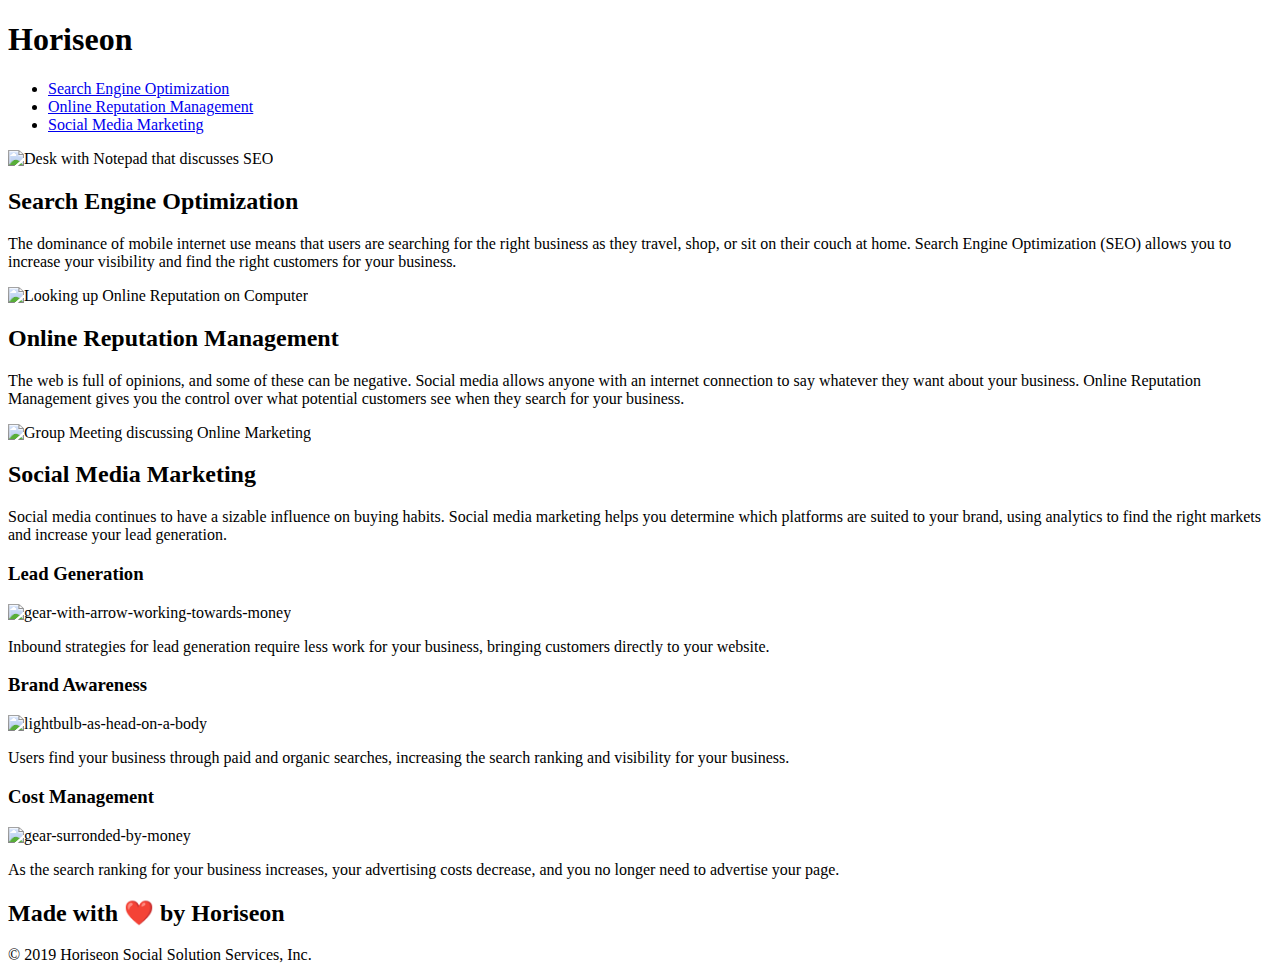
==== index.html @ b65f660c "adding html file" ====
<!DOCTYPE html>
<html lang="en-us">

<head>
    <meta charset="UTF-8" />
    <link rel="stylesheet" href="./develop/assets/css/style.css">
    <title>Horiseon</title>
</head>

<body>
    <Header>
        <h1>Hori<span class="seo">seo</span>n</h1>
        <nav>
            <ul>
                <li>
                    <a href="#search-engine-optimization">Search Engine Optimization</a>
                </li>
                <li>
                    <a href="#online-reputation-management">Online Reputation Management</a>
                </li>
                <li>
                    <a href="#social-media-marketing">Social Media Marketing</a>
                </li>
            </ul>
        </nav>
    </Header>

    <div class="hero" alt="four team members discussing strategies"></div>
   
    <Main>     
        <section id="search-engine-optimization" class="businesses">
            <img src="./develop/assets/images/search-engine-optimization.jpg" alt="Desk with Notepad that discusses SEO" class="float-left">
            <h2>Search Engine Optimization</h2>
            <p>
                The dominance of mobile internet use means that users are searching for the right business as they travel, shop, or sit on their couch at home. Search Engine Optimization (SEO) allows you to increase your visibility and find the right customers for your business.
            </p>
        </section>        
        <section id="online-reputation-management" class="businesses">
            <img src="./Develop/assets/images/online-reputation-management.jpg" alt="Looking up Online Reputation on Computer" class="float-right">
            <h2>Online Reputation Management</h2>
            <p>
                The web is full of opinions, and some of these can be negative. Social media allows anyone with an internet connection to say whatever they want about your business. Online Reputation Management gives you the control over what potential customers see when they search for your business.
            </p>
        </section>    
        <section id="social-media-marketing" class="businesses">
            <img src="./develop/assets/images/social-media-marketing.jpg" alt="Group Meeting discussing Online Marketing" class="float-left">
            <h2>Social Media Marketing</h2>
            <p>
                Social media continues to have a sizable influence on buying habits. Social media marketing helps you determine which platforms are suited to your brand, using analytics to find the right markets and increase your lead generation.
            </p>
        </section>
    </Main>

    <aside class="aside">
        <div id="lead-generation" class="benefits">
            <h3>Lead Generation</h3>
            <img src="./develop/assets/images/lead-generation.png" alt="gear-with-arrow-working-towards-money" />
            <p>
                Inbound strategies for lead generation require less work for your business, bringing customers directly to your website.
            </p>
        </div>
        <div id="brand-awareness" class="benefits">
            <h3>Brand Awareness</h3>
            <img src="./develop/assets/images/brand-awareness.png" alt="lightbulb-as-head-on-a-body" />
            <p>
                Users find your business through paid and organic searches, increasing the search ranking and visibility for your business.
            </p>
        </div>
        <div id="cost-management" class="benefits">
            <h3>Cost Management</h3>
            <img src="./develop/assets/images/cost-management.png" alt="gear-surronded-by-money" />
            <p>
                As the search ranking for your business increases, your advertising costs decrease, and you no longer need to advertise your page.
            </p>
        </div>
    </aside>
    
    <footer>
        <h2>Made with ❤️️ by Horiseon</h2>
        <p>
            &copy; 2019 Horiseon Social Solution Services, Inc.
        </p>
    </footer>
</body>

</html>
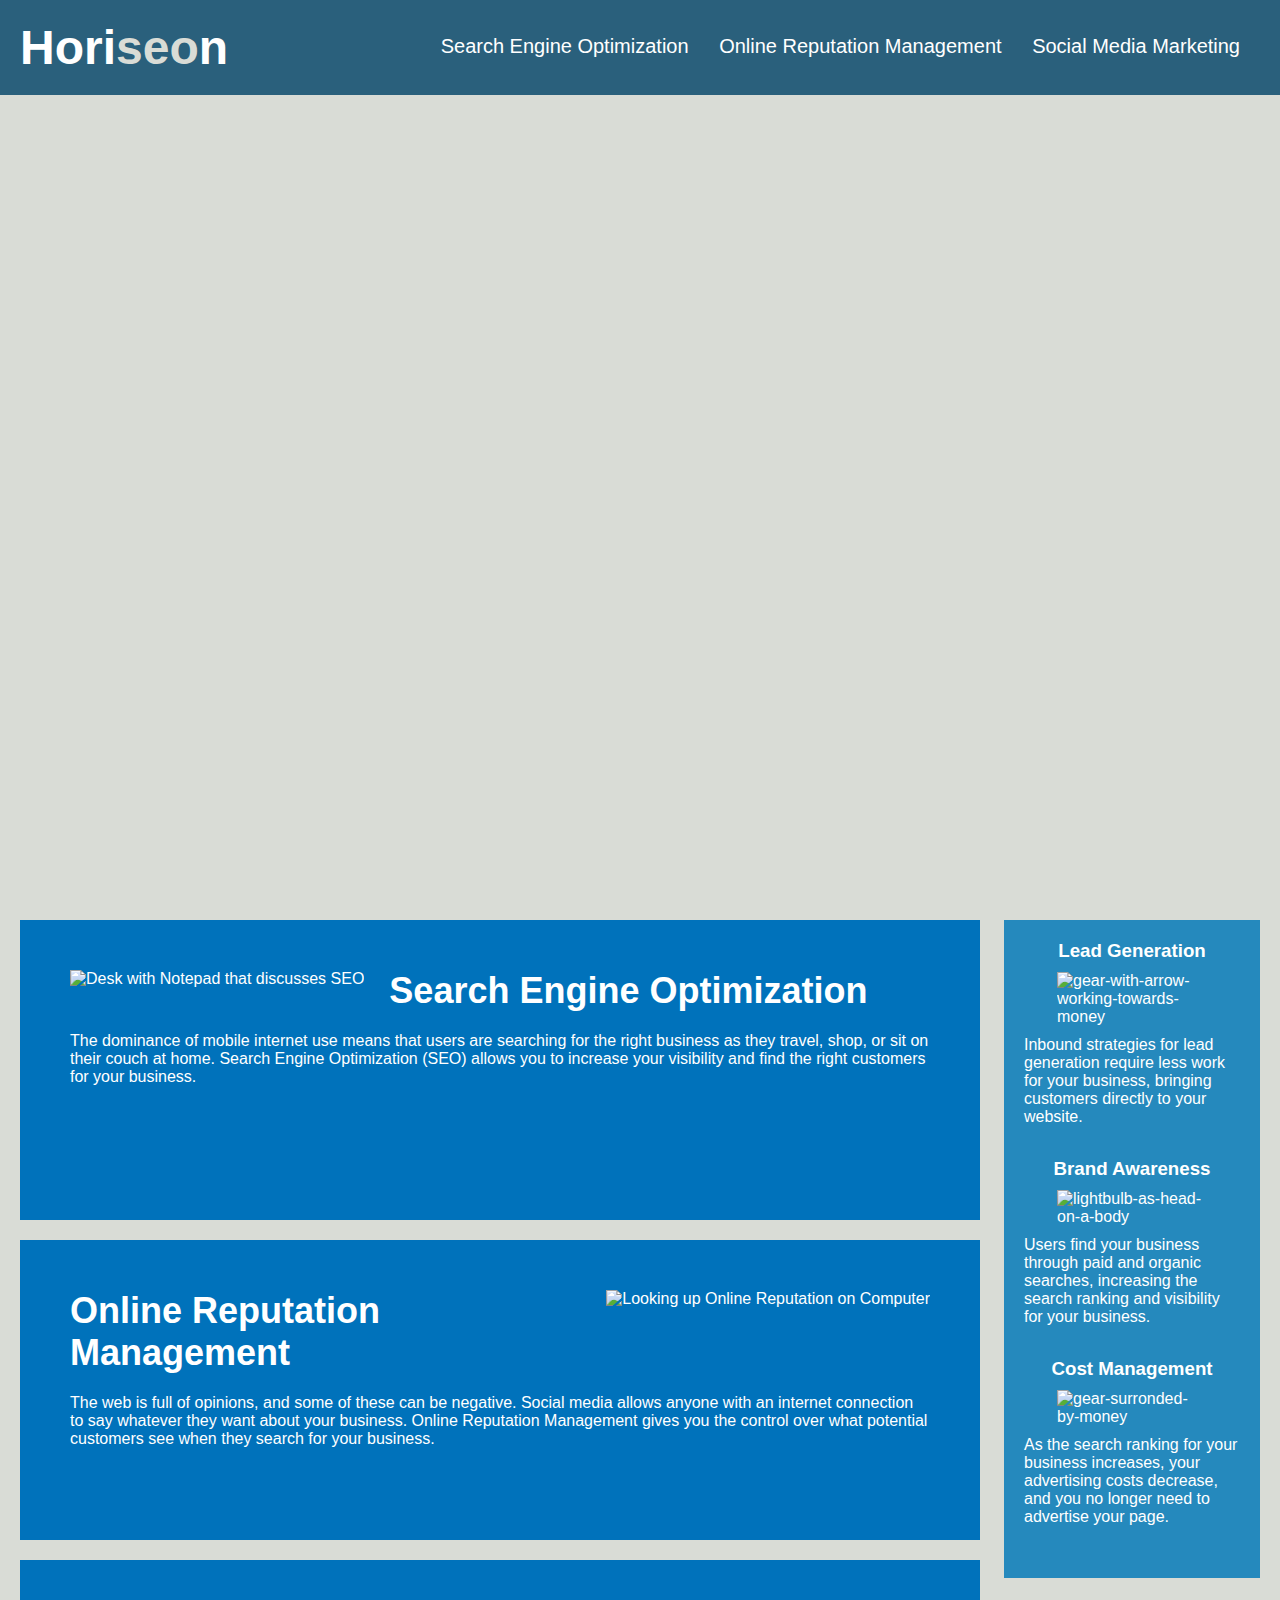
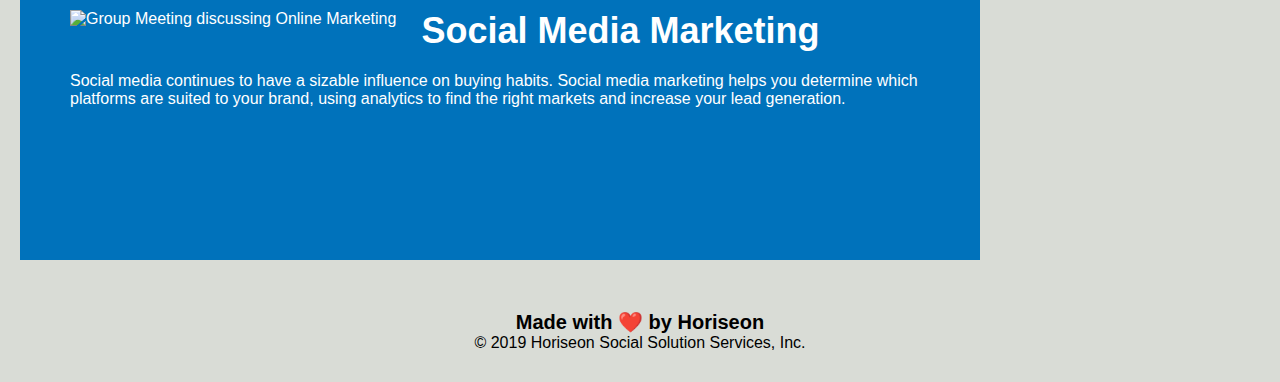
==== commit 1374178a: "relinked css sheet" ====
--- a/index.html
+++ b/index.html
@@ -3,7 +3,7 @@
 
 <head>
     <meta charset="UTF-8" />
-    <link rel="stylesheet" href="./develop/assets/css/style.css">
+    <link rel="stylesheet" href="./Develop/assets/css/style.css">
     <title>Horiseon</title>
 </head>
 
--- a/Develop/assets/css/style.css
+++ b/Develop/assets/css/style.css
@@ -0,0 +1,142 @@
+/* Styles for All */
+* {
+    box-sizing: border-box;
+    padding: 0;
+    margin: 0;
+}
+
+body {
+    background-color: #d9dcd6;   
+}
+
+a {
+    color: #ffffff;
+    text-decoration: none;
+}
+
+p {
+    font-size: 16px;
+}
+
+/* Header Styling */
+
+Header {
+    padding: 20px;
+    font-family: 'Trebuchet MS', 'Lucida Sans Unicode', 'Lucida Grande', 'Lucida Sans', Arial, sans-serif;
+    background-color: #2a607c;
+    color: #ffffff;
+}
+
+Header h1 {
+    display: inline-block;
+    font-size: 48px;
+}
+
+Header h1 .seo {
+    color: #d9dcd6;
+}
+
+Header nav {
+    padding-top: 15px;
+    margin-right: 20px;
+    float: right;
+    font-family: 'Gill Sans', 'Gill Sans MT', Calibri, 'Trebuchet MS', sans-serif;
+    font-size: 20px;
+}
+
+Header nav ul {
+    list-style-type: none;
+}
+
+Header nav ul li {
+    display: inline-block;
+    margin-left: 25px;
+}
+
+/* Landing Page Picture */
+
+.hero {
+    height: 800px;
+    width: 100%;
+    margin-bottom: 25px;
+    background-image: url("../images/digital-marketing-meeting.jpg");
+    background-size: cover;
+    background-position: center;
+}
+
+
+/* Section Styling */
+
+main {
+    display: inline-block;
+    width: 75%;
+    margin-left: 20px;
+}
+    
+.float-left{
+    float: left;
+    margin-right: 25px;
+}
+
+.float-right {
+    float: right;
+    margin-left: 25px;
+}
+
+.businesses {
+    margin-bottom: 20px;
+    padding: 50px;
+    height: 300px;
+    font-family: 'Gill Sans', 'Gill Sans MT', Calibri, 'Trebuchet MS', sans-serif;
+    background-color: #0072bb;
+    color: #ffffff;
+}
+
+.businesses img {
+    max-height: 200px;
+}
+
+.businesses h2 {
+    margin-bottom: 20px;
+    font-size: 36px;
+}
+
+.aside {
+    margin-right: 20px;
+    padding: 20px;
+    clear: both;
+    float: right;
+    width: 20%;
+    height: 100%;
+    font-family: 'Gill Sans', 'Gill Sans MT', Calibri, 'Trebuchet MS', sans-serif;
+    background-color: #2589bd;
+}
+
+.benefits {
+    margin-bottom: 32px;
+    color: #ffffff;
+}
+
+.benefits h3 {
+    margin-bottom: 10px;
+    text-align: center;
+}
+
+.benefits img {
+    display: block;
+    margin: 10px auto;
+    max-width: 150px;
+}
+
+/* Footer Styling */
+
+footer {
+    padding: 30px;
+    clear: both;
+    font-family: 'Trebuchet MS', 'Lucida Sans Unicode', 'Lucida Grande', 'Lucida Sans', Arial, sans-serif;
+    text-align: center;
+}
+
+footer h2 {
+    font-size: 20px;
+}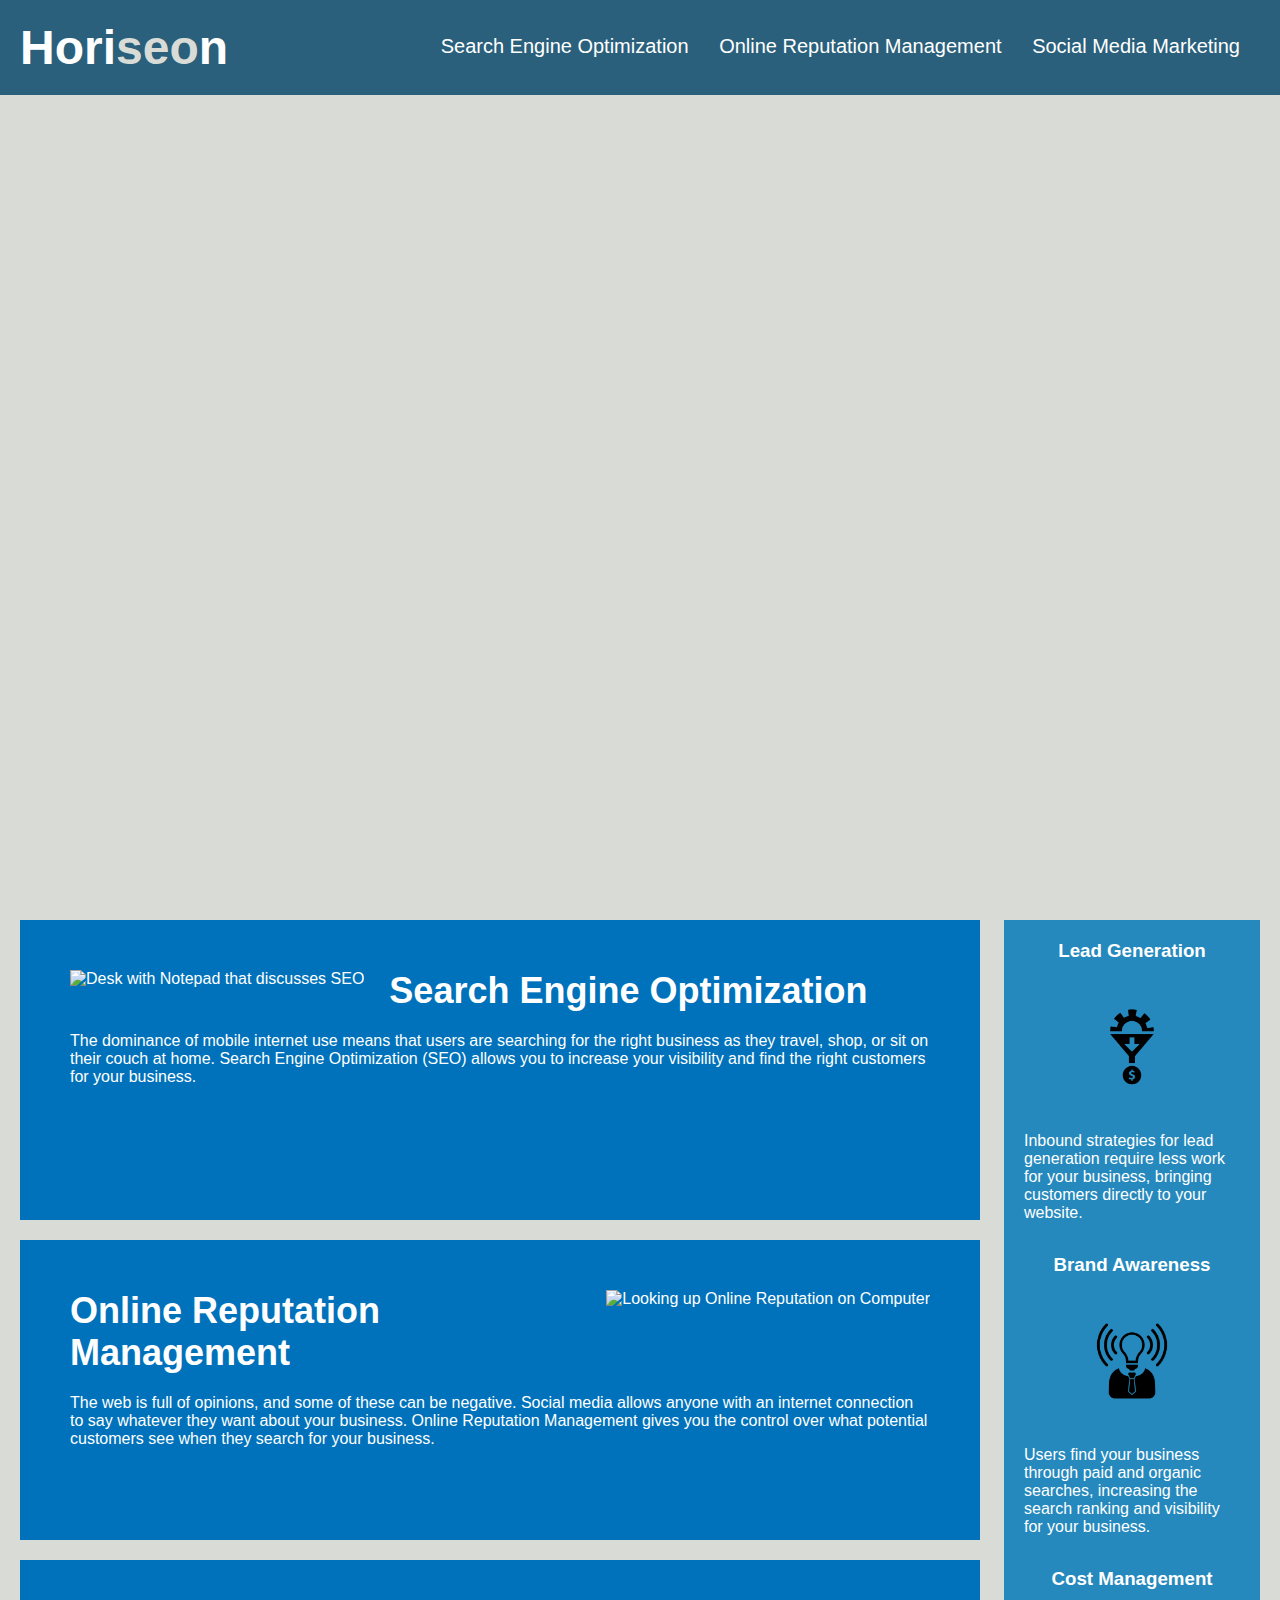
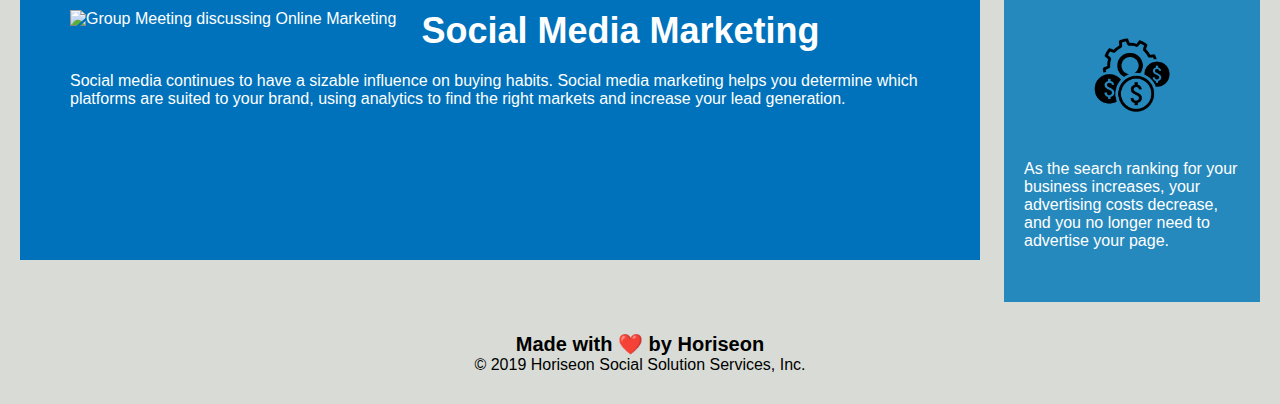
==== commit e7f6d749: "relink all images to stylesheet" ====
--- a/index.html
+++ b/index.html
@@ -29,7 +29,7 @@
    
     <Main>     
         <section id="search-engine-optimization" class="businesses">
-            <img src="./develop/assets/images/search-engine-optimization.jpg" alt="Desk with Notepad that discusses SEO" class="float-left">
+            <img src="./Develop/assets/images/search-engine-optimization.jpg" alt="Desk with Notepad that discusses SEO" class="float-left">
             <h2>Search Engine Optimization</h2>
             <p>
                 The dominance of mobile internet use means that users are searching for the right business as they travel, shop, or sit on their couch at home. Search Engine Optimization (SEO) allows you to increase your visibility and find the right customers for your business.
@@ -43,7 +43,7 @@
             </p>
         </section>    
         <section id="social-media-marketing" class="businesses">
-            <img src="./develop/assets/images/social-media-marketing.jpg" alt="Group Meeting discussing Online Marketing" class="float-left">
+            <img src="./Develop/assets/images/social-media-marketing.jpg" alt="Group Meeting discussing Online Marketing" class="float-left">
             <h2>Social Media Marketing</h2>
             <p>
                 Social media continues to have a sizable influence on buying habits. Social media marketing helps you determine which platforms are suited to your brand, using analytics to find the right markets and increase your lead generation.
@@ -54,21 +54,21 @@
     <aside class="aside">
         <div id="lead-generation" class="benefits">
             <h3>Lead Generation</h3>
-            <img src="./develop/assets/images/lead-generation.png" alt="gear-with-arrow-working-towards-money" />
+            <img src="./Develop/assets/images/lead-generation.png" alt="gear-with-arrow-working-towards-money" />
             <p>
                 Inbound strategies for lead generation require less work for your business, bringing customers directly to your website.
             </p>
         </div>
         <div id="brand-awareness" class="benefits">
             <h3>Brand Awareness</h3>
-            <img src="./develop/assets/images/brand-awareness.png" alt="lightbulb-as-head-on-a-body" />
+            <img src="./Develop/assets/images/brand-awareness.png" alt="lightbulb-as-head-on-a-body" />
             <p>
                 Users find your business through paid and organic searches, increasing the search ranking and visibility for your business.
             </p>
         </div>
         <div id="cost-management" class="benefits">
             <h3>Cost Management</h3>
-            <img src="./develop/assets/images/cost-management.png" alt="gear-surronded-by-money" />
+            <img src="./Develop/assets/images/cost-management.png" alt="gear-surronded-by-money" />
             <p>
                 As the search ranking for your business increases, your advertising costs decrease, and you no longer need to advertise your page.
             </p>
